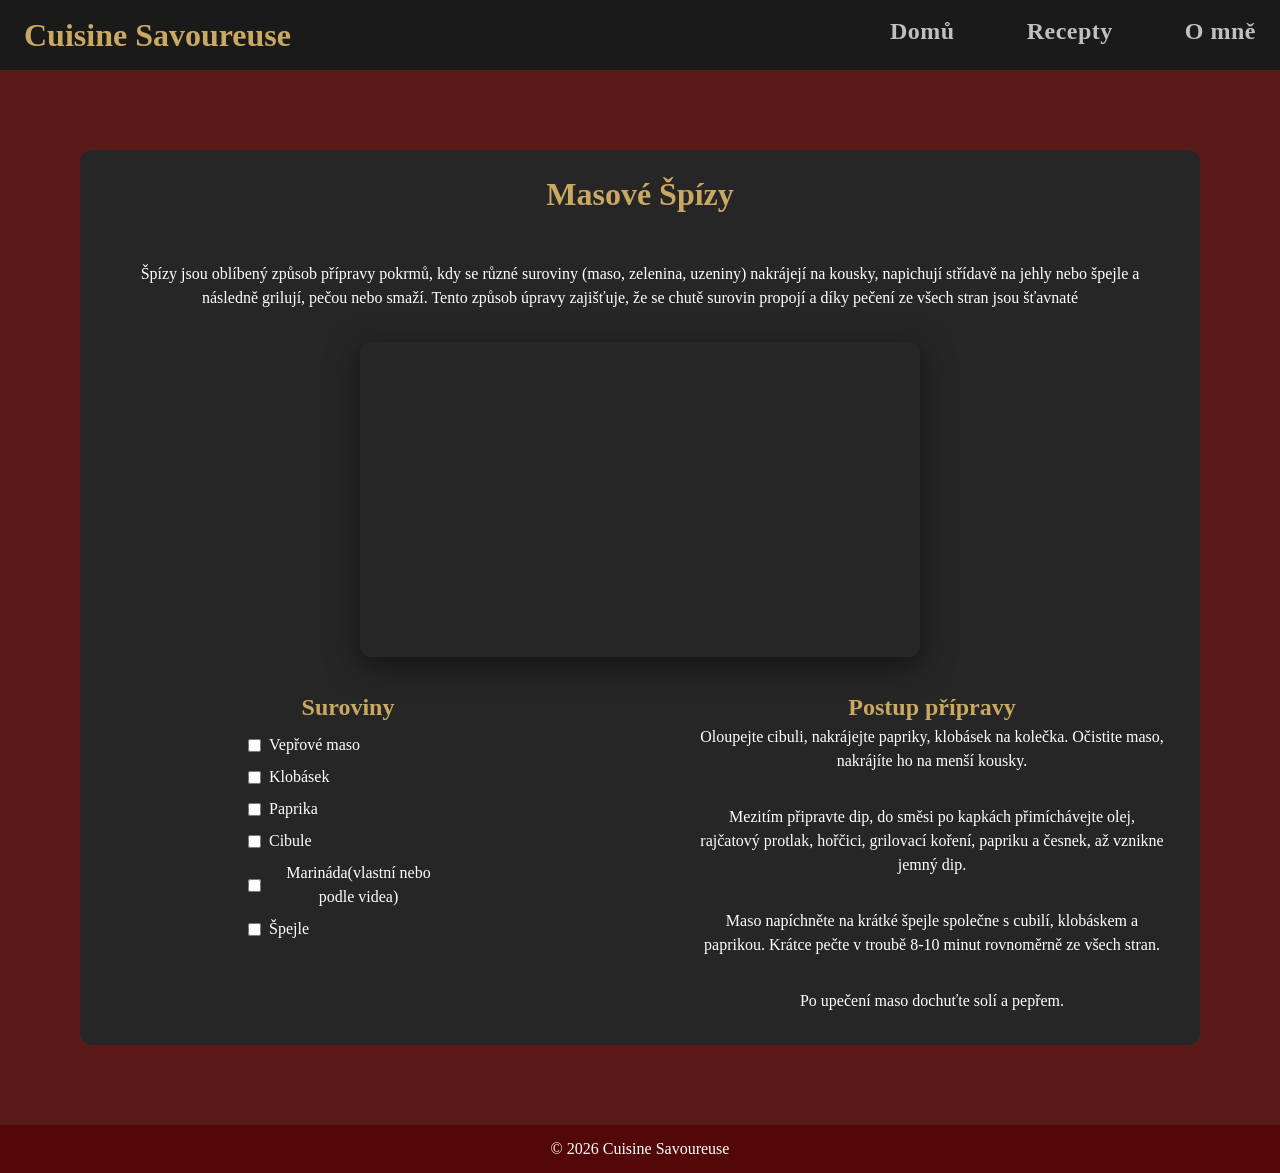
==== recepty/spizy.html @ 67c57a24 "Init" ====
<!DOCTYPE html>
<html lang="en">

<head>
    <meta charset="UTF-8">
    <meta name="viewport" content="width=device-width, initial-scale=1.0">
    <link rel="stylesheet" href="../css/style.css">
    <title>Cuisine Savoureuse - Home</title>
</head>

<body>
    <nav class="navbar">
        <div class="container">
            <a href="index.html">
                <p>Cuisine Savoureuse</p>
            </a>
            <div class="nav-links">
                <a href="../index.html">Domů</a>
                <a href="../recepty.html">Recepty</a>
                <a href="../omne.html">O mně</a>
            </div>
        </div>
    </nav>
    <main class="jidlo">
        <div class="jidlo-karta">
            <h1>Masové Špízy</h1>
            <div class="jidlo-text">
                <p>Špízy jsou oblíbený způsob přípravy pokrmů, kdy se různé suroviny (maso, zelenina, uzeniny) nakrájejí
                    na kousky, napichují střídavě na jehly nebo špejle a následně grilují, pečou nebo smaží. Tento
                    způsob úpravy zajišťuje, že se chutě surovin propojí a díky pečení ze všech stran jsou šťavnaté</p>
            </div>
            <section class="jidlo-image">
                <iframe width="560" height="315" src="https://www.youtube.com/embed/qiDK7ewy3y8">
                </iframe>
            </section>
            <div class="jidlo-recept">
                <div class="suroviny">
                    <h2>Suroviny</h2>
                    <label><input type="checkbox">Vepřové maso</label>
                    <label><input type="checkbox">Klobásek</label>
                    <label><input type="checkbox">Paprika</label>
                    <label><input type="checkbox">Cibule</label>
                    <label><input type="checkbox">Marináda(vlastní nebo podle videa)</label>
                    <label><input type="checkbox">Špejle</label>
                </div>
                <div class="postup">
                    <h2>Postup přípravy</h2>
                    <p>Oloupejte cibuli, nakrájejte papriky, klobásek na kolečka. Očistite maso, nakrájíte ho na menší
                        kousky.
                    </p>
                    <p>Mezitím připravte dip, do směsi po kapkách přimíchávejte olej, rajčatový protlak, hořčici,
                        grilovací koření, papriku a česnek, až vznikne jemný dip.
                    </p>
                    <p>
                        Maso napíchněte na krátké špejle společne s cubilí, klobáskem a paprikou. Krátce pečte v troubě
                        8-10 minut rovnoměrně ze všech stran.</p>
                    <p> Po upečení maso dochuťte solí a pepřem.</p>
                </div>
            </div>
    </main>
    <footer>
        <p>&#169; 2026 Cuisine Savoureuse</p>
    </footer>
</body>

</html>
---- css/style.css ----
*,
*::before,
*::after {
    box-sizing: border-box;
}

* {
    margin: 0;
}

@media (prefers-reduced-motion: no-preference) {
    html {
        interpolate-size: allow-keywords;
    }
}

body {
    line-height: 1.5;
    -webkit-font-smoothing: antialiased;
}

img,
picture,
video,
canvas,
svg {
    display: block;
    max-width: 100%;
}

input,
button,
textarea,
select {
    font: inherit;
}

p,
h1,
h2,
h3,
h4,
h5,
h6 {
    overflow-wrap: break-word;
}

p {
    text-wrap: pretty;
}

h1,
h2,
h3,
h4,
h5,
h6 {
    text-wrap: balance;
}

body {
    min-height: 100vh;
    font-family: Georgia, serif;
}

nav {
    background-color: #1A1A1A;
    padding: 0;
}

.navbar .container {
    display: flex;
    align-items: center;
    justify-content: space-between;
    min-height: 70px;
    padding: 0 1.5rem;
}

nav p {
    color: #C9A961;
    font-size: 2em;
    font-weight: bold;

}

nav p:link,
nav p:visited {
    text-decoration: none;
}

nav a {
    text-decoration: none;
}

.nav-links a:link,
.nav-links a:visited {
    color: #c0c0c0;
    text-decoration: none;
    padding-bottom: 6px;
    border-bottom: 2px solid transparent;
    transition: all 0.2s ease;
    letter-spacing: 0.5px;
}

.nav-links a:hover {
    color: white;
    border-bottom-color: #b40000;
}

.nav-links {
    font-size: 24px;
    font-weight: bold;
    display: flex;
    gap: 3em;
}

.headers {
    position: relative;
    background-color: #3D0606;
    background-image:
        repeating-linear-gradient(0deg, transparent, transparent 39px, rgba(255, 255, 255, 0.025) 40px),
        repeating-linear-gradient(90deg, transparent, transparent 39px, rgba(255, 255, 255, 0.025) 40px);
    min-height: calc(100vh - 70px);
    display: flex;
    flex-direction: column;
    align-items: center;
    justify-content: center;
    padding: 2rem;
    overflow: hidden;
}

.headers::before {
    content: '';
    position: absolute;
    inset: 0;
    background: radial-gradient(ellipse 60% 80% at 50% 50%, transparent 0%, rgba(20, 4, 4, 0.55) 100%);
    z-index: 0;
}

.headers h1,
.headers h2 {
    position: relative;
    z-index: 1;
}

.headers h1 {
    color: #C9A961;
    font-size: 5rem;
    font-family: Georgia, serif;
    letter-spacing: 2px;
    text-shadow: 0 2px 24px rgba(0, 0, 0, 0.7), 0 0 60px rgba(201, 169, 97, 0.2);
}


.headers h2 {
    color: rgba(255, 255, 255, 0.75);
    font-size: 3rem;
    letter-spacing: 4px;
    text-transform: uppercase;
}

.recepty .container {
    display: flex;
    flex-direction: column;
    align-items: center;
}

.recepty {
    background-color: #1A1A1A;
    display: flex;
    flex-direction: column;
    align-items: center;
    padding: 3rem 1.5rem;
    gap: 2rem;
}

.recepty h2 {
    color: #C9A961;
    font-size: 3rem;
    padding-bottom: 2rem;
}

.kategorie-btns {
    background-color: #1A1A1A;
    display: flex;
    gap: 0.75rem;
    flex-wrap: wrap;
    justify-content: center;
    padding: 1.5rem;
}
.jidlo-image iframe {
    border-radius: 12px;
    border: none;
    box-shadow: 0 8px 32px rgba(0, 0, 0, 0.5);
}


.kat-btn {
    background: transparent;
    border: 1px solid #5A1A1A;
    border-radius: 8px;
    padding: 0.5rem 1.25rem;
    color: white;
    font-size: 1rem;
    cursor: pointer;
    transition: all 0.2s ease;
}

.kat-btn:hover {
    background-color: #5A1A1A;
    color: #C9A961;
}

.kat-btn.active {
    background-color: #5A1A1A;
    color: #C9A961;
}

.recept-link.hidden {
    display: none;
}

.recept-grid {
    display: flex;
    gap: 2rem;
    flex-wrap: wrap;
    justify-content: center;
}

.recept {
    background-color: #5A1A1A;
    width: 17.5rem;
    border-radius: 8px;
    display: flex;
    flex-direction: column;
    overflow: hidden;
}

.recept-info {
    display: flex;
    flex-direction: column;
    align-items: center;
    background-color: #262626;
    flex: 1;
}


.recept-image {
    display: flex;
    align-items: center;
    justify-content: center;
    height: 11rem;
}

.recept-info h3 {
    color: #C9A961;
    margin: 1.5rem;
}

.recept-info p {
    color: white;
    text-align: center;
    margin: 0.75rem;
}

.recept-button {
    background-color: #C9A961;
    border: 1px solid transparent;
    text-align: center;
    text-decoration: none;
    font-size: 1rem;
    cursor: pointer;
    border-radius: 10px;
    padding: 0.5rem 1rem;
    border-color: #CBA347;
    color: white;
    text-transform: uppercase;
    letter-spacing: 1px;
}

.recept-button:hover {
    background-color: #1A1A1A;
    color: #C9A961;
}

.recept-button.active {
    background-color: #1A1A1A;
    color: #C9A961;
}

.recept-button:link,
.recept-button:visited {
    text-align: center;
    text-decoration: none;
}

.headers h1,
.headers h2,
.recept,
.omne-karta h1,
.text p {
    opacity: 0;
    transform: translateY(50px);
    transition: all 0.6s ease;
}

.headers h1.show,
.headers h2.show,
.recept.show,
.omne-karta h1.show,
.text p.show {
    opacity: 1;
    transform: translateY(0);
}

.button {
    display: flex;
    height: auto;
    width: auto;
    flex-direction: row;
    justify-content: flex-start;
    padding-top: 1.5rem;
}

.omne {
    min-height: calc(100vh - 100px);
    background-color: #3D0606;
    background-image:
        repeating-linear-gradient(0deg, transparent, transparent 39px, rgba(255, 255, 255, 0.025) 40px),
        repeating-linear-gradient(90deg, transparent, transparent 39px, rgba(255, 255, 255, 0.025) 40px);
    display: flex;
    align-items: center;
    justify-content: center;
    padding: 5rem;
    overflow: hidden;

}

.omne-karta {
    position: relative;
    background-color: #262626;
    border-radius: 12px;
    max-width: 680px;
    width: 100%;
    padding: 2.5rem;
    text-align: center;
}

.omne-karta::before {
    content: '';
    position: absolute;
    inset: 0;
    background: radial-gradient(ellipse 60% 80% at 50% 50%, transparent 0%, rgba(20, 4, 4, 0.55) 100%);
    z-index: 0;
    border-radius: 12px;

}

.omne-karta h1 {
    color: #C9A961;
    margin: 20px;
}

.omne-karta p {
    color: white;
    margin: 0 20px 20px 20px;
}

.jidlo {
    min-height: calc(100vh - 100px);
    background-color: #5A1A1A;
    display: flex;
    justify-content: center;
    padding: 5rem;
}

.jidlo-karta {
    text-align: center;
    background-color: #262626;
    border-radius: 12px;
}

.jidlo-karta h1 {
    color: #C9A961;
    margin: 20px;
}

.jidlo-karta p {
    color: white;
    margin: 0 2rem 2rem 2rem;
}

.jidlo-text {
    display: flex;
    justify-content: center;
    align-items: center;
    padding-top: 1.5rem;
    margin: 0;
}

.jidlo-image {
    display: flex;
    justify-content: center;
    margin-bottom: 2rem;
}

.jidlo-image img {
    border-radius: 12px;

}

.jidlo-karta h2 {
    color: #C9A961;
}

.jidlo-recept h2 {
    display: flex;
    justify-content: center;
    gap: 16rem;
}

.jidlo-recept {
    display: grid;
    justify-content: center;
    grid-template-columns: repeat(2, 1fr);
    gap: 3rem;
    align-items: start;
}

.suroviny {
    display: flex;
    flex-direction: column;
    justify-content: center;
    align-items: center;
    gap: 0.5rem;
}

.suroviny label {
    display: flex;
    align-items: center;
    gap: 0.5rem;
    cursor: pointer;
    color: white;
    width: 200px;
}

.postup {
    display: flex;
    flex-direction: column;
    align-items: center;
}

.postup p {
    text-align: center;

}

.text {
    display: flex;
    align-items: center;
    justify-content: center;
    flex-direction: column;
    padding-top: 1.5rem;
}

.katalog-grid {
    background-color: #1A1A1A;
    min-height: 40rem;
    display: grid;
    grid-template-columns: repeat(3, 1fr);
    gap: 2rem;
    padding: 2rem;
    place-items: center;
}

.recept-link:link,
.recept-link:visited {
    text-decoration: none;
}

footer {
    background-color: #530808;
    min-height: 3rem;
    display: flex;
    justify-content: center;
    align-items: center;
}

footer p {
    color: white;
}

@media (max-width: 1200px) {

    .headers h1 {
        font-size: 3.5rem;
    }

    .headers h2 {
        font-size: 2.2rem;
    }

    .recept-grid {
        grid-template-columns: repeat(2, 1fr);
    }

    .katalog-grid {
        grid-template-columns: repeat(2, 1fr);
    }
}

@media (max-width: 700px) {
    .navbar .container {
        flex-direction: column;
        gap: 0.5rem;
        padding: 1rem;
    }

    .nav-links {
        font-size: 1rem;
        gap: 1rem;
    }

    .headers {
        padding: 2rem 1rem;
        min-height: auto;
    }

    .headers h1 {
        font-size: 2.2rem;
        text-align: center;
    }

    .headers h2 {
        font-size: 1.4rem;
        text-align: center;
    }

    .recepty {
        padding: 2rem 1rem;
    }

    .recepty h2 {
        font-size: 2rem;
    }

    .recept-grid {
        grid-template-columns: 1fr;
    }

    .recept {
        max-width: 20rem;
        width: 100%;
    }

    .katalog-grid {
        grid-template-columns: 1fr;
        padding: 1rem;
    }

    .jidlo {
        padding: 2rem 1rem;
    }

    .jidlo-recept {
        grid-template-columns: 1fr;
    }

    .omne {
        padding: 2rem 1rem;
    }

    .text {
        flex-direction: column;
        gap: 1rem;
    }

    footer {
        text-align: center;
        padding: 0.5rem;
    }

}
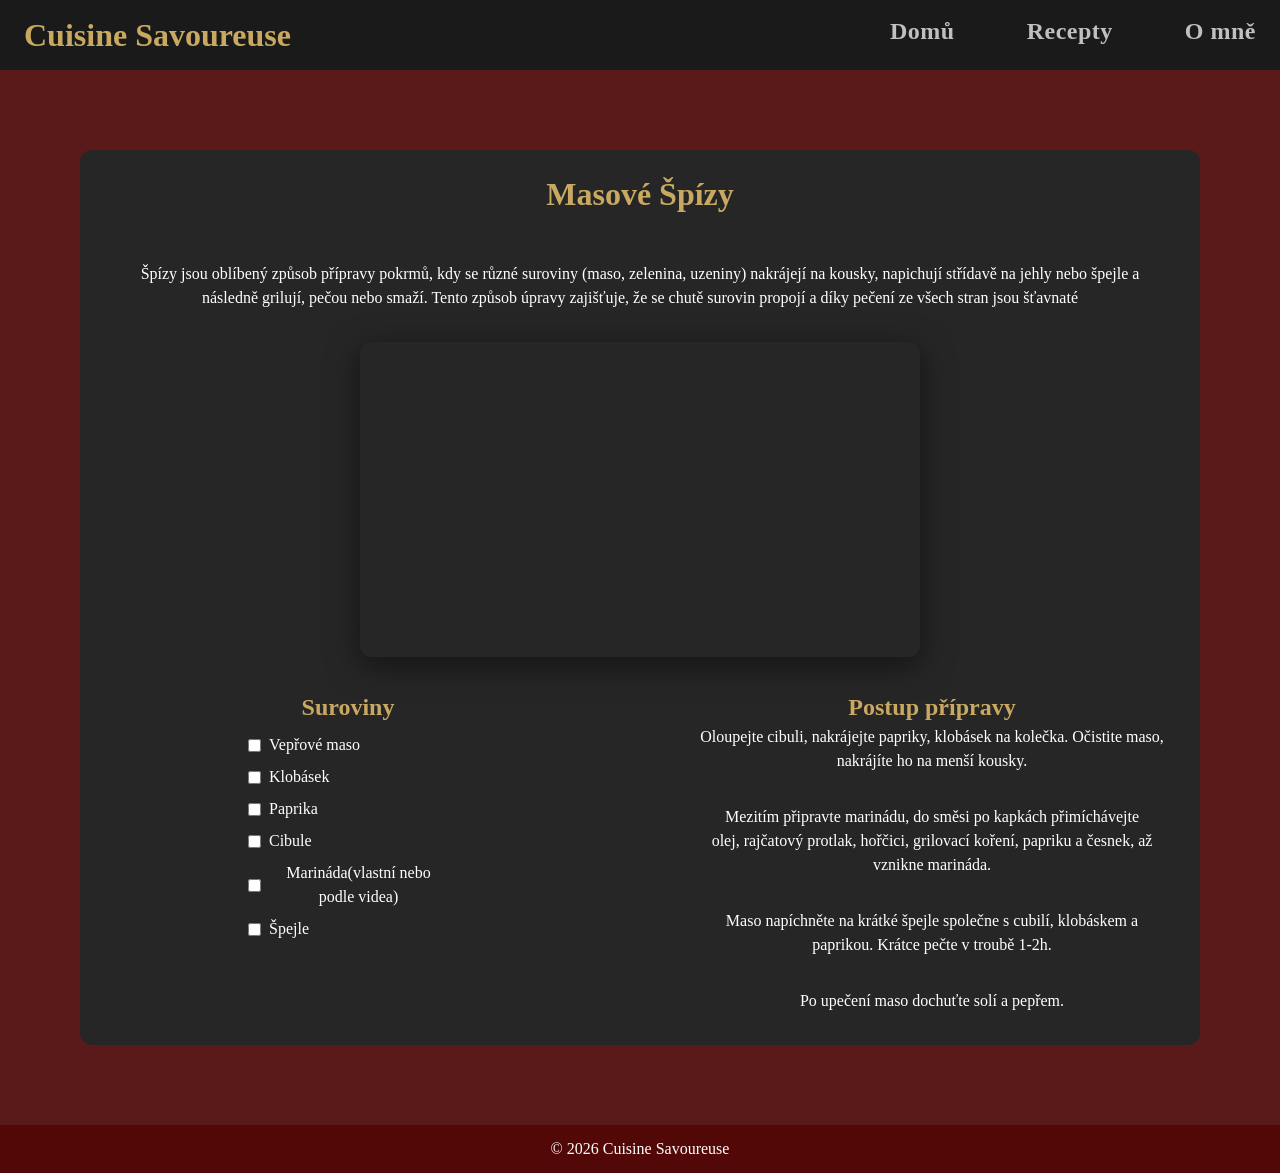
==== commit 8809d0af: "minor changes" ====
--- a/recepty/spizy.html
+++ b/recepty/spizy.html
@@ -48,12 +48,12 @@
                     <p>Oloupejte cibuli, nakrájejte papriky, klobásek na kolečka. Očistite maso, nakrájíte ho na menší
                         kousky.
                     </p>
-                    <p>Mezitím připravte dip, do směsi po kapkách přimíchávejte olej, rajčatový protlak, hořčici,
-                        grilovací koření, papriku a česnek, až vznikne jemný dip.
+                    <p>Mezitím připravte marinádu, do směsi po kapkách přimíchávejte olej, rajčatový protlak, hořčici,
+                        grilovací koření, papriku a česnek, až vznikne marináda.
                     </p>
                     <p>
                         Maso napíchněte na krátké špejle společne s cubilí, klobáskem a paprikou. Krátce pečte v troubě
-                        8-10 minut rovnoměrně ze všech stran.</p>
+                        1-2h.</p>
                     <p> Po upečení maso dochuťte solí a pepřem.</p>
                 </div>
             </div>
@@ -63,4 +63,4 @@
     </footer>
 </body>
 
-</html>+</html>
--- a/css/style.css
+++ b/css/style.css
@@ -188,6 +188,7 @@
     justify-content: center;
     padding: 1.5rem;
 }
+
 .jidlo-image iframe {
     border-radius: 12px;
     border: none;
@@ -566,6 +567,20 @@
         grid-template-columns: 1fr;
     }
 
+    .jidlo-karta {
+        padding: 1rem;
+    }
+
+    .jidlo-image iframe {
+        width: 100%;
+        height: auto;
+        aspect-ratio: 16 / 9;
+    }
+
+    .suroviny {
+        align-items: center;
+    }
+
     .omne {
         padding: 2rem 1rem;
     }
@@ -580,4 +595,4 @@
         padding: 0.5rem;
     }
 
-}+}
